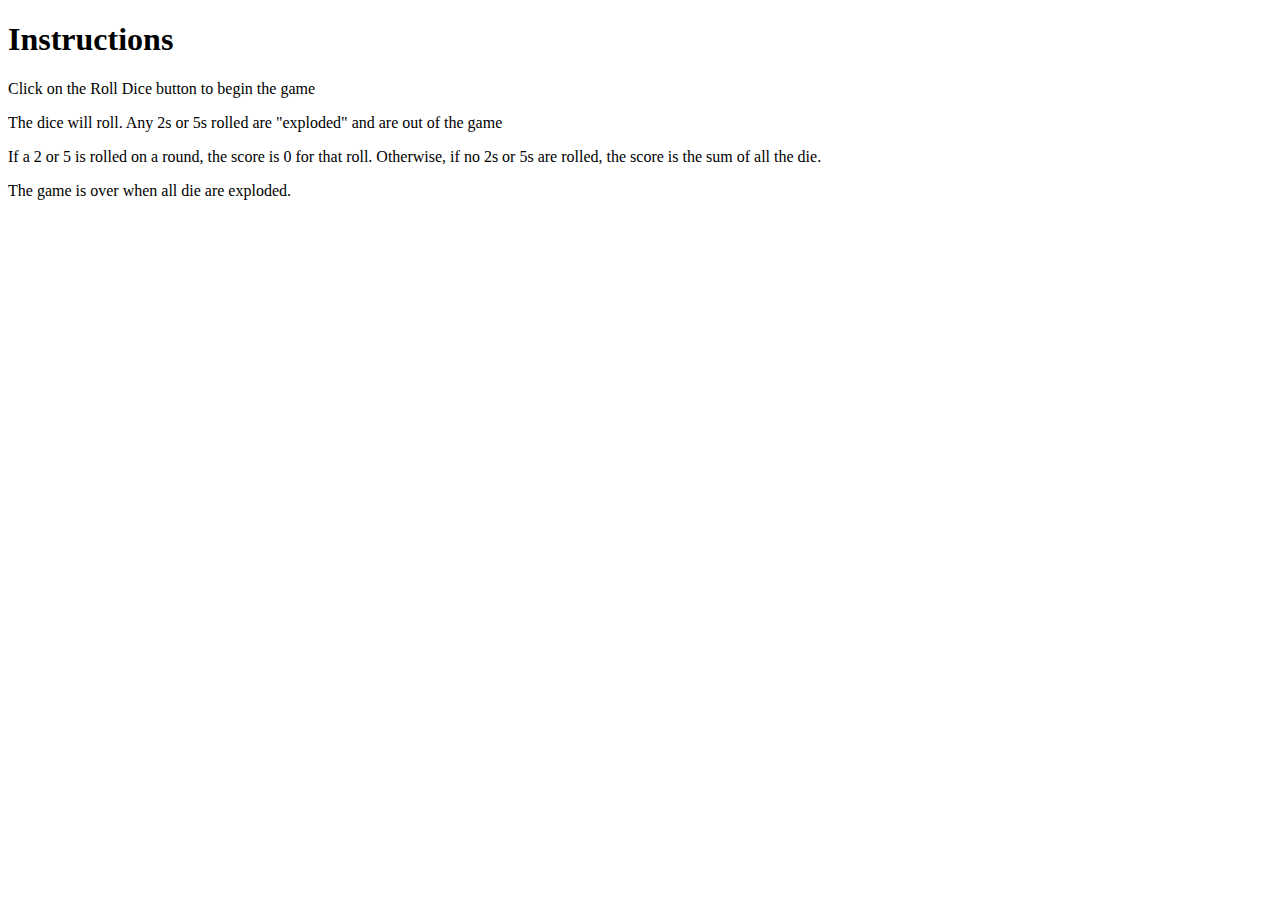
==== instructions.html @ ef737bfd "Added instructions page" ====
<!DOCTYPE html>
<html lang="en">
<head>
    <meta charset="UTF-8">
    <title>Game Instructions</title>
</head>
<body>
    <h1>Instructions</h1>
    <p>Click on the Roll Dice button to begin the game</p>
    <p>The dice will roll. Any 2s or 5s rolled are "exploded" and are out of the game</p>
    <p>If a 2 or 5 is rolled on a round, the score is 0 for that roll.
        Otherwise, if no 2s or 5s are rolled, the score is the sum of all the die.</p>
    <p>The game is over when all die are exploded.</p>

    <script defer src="https://code.jquery.com/jquery-3.6.0.js"
            integrity="sha256-H+K7U5CnXl1h5ywQfKtSj8PCmoN9aaq30gDh27Xc0jk=" crossorigin="anonymous"></script>
    <script defer src="code.js"></script>
</body>
</html>
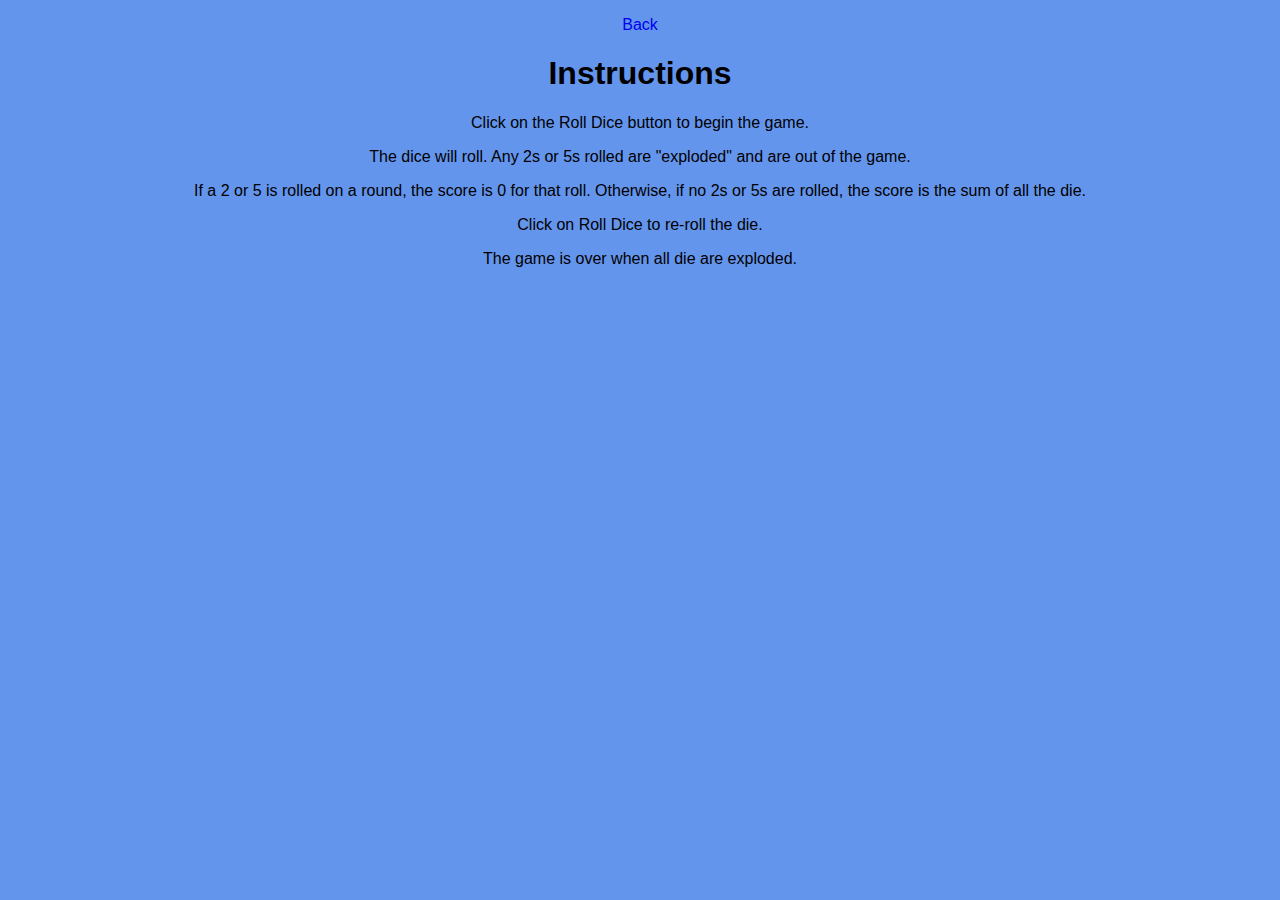
==== commit 7e0cabc8: "added css to instructions page" ====
--- a/instructions.html
+++ b/instructions.html
@@ -3,13 +3,16 @@
 <head>
     <meta charset="UTF-8">
     <title>Game Instructions</title>
+    <link rel="stylesheet" href="dice.css">
 </head>
 <body>
+    <p><a href="index.html">Back</a></p>
     <h1>Instructions</h1>
-    <p>Click on the Roll Dice button to begin the game</p>
-    <p>The dice will roll. Any 2s or 5s rolled are "exploded" and are out of the game</p>
+    <p>Click on the Roll Dice button to begin the game.</p>
+    <p>The dice will roll. Any 2s or 5s rolled are "exploded" and are out of the game.</p>
     <p>If a 2 or 5 is rolled on a round, the score is 0 for that roll.
         Otherwise, if no 2s or 5s are rolled, the score is the sum of all the die.</p>
+    <p>Click on Roll Dice to re-roll the die.</p>
     <p>The game is over when all die are exploded.</p>
 
     <script defer src="https://code.jquery.com/jquery-3.6.0.js"
--- a/dice.css
+++ b/dice.css
@@ -0,0 +1,35 @@
+body {
+    font-family: Arial;
+    text-align: center;
+    background-color: cornflowerblue;
+}
+
+button {
+    font-size: large;
+}
+
+table {
+    margin-left: auto;
+    margin-right: auto;
+}
+
+/* Set the dimensions of all table cells */
+td {
+    width: 75px;
+    height: 75px;
+    background-color: white;
+    color: black;
+    border: 3px solid black;
+    text-align: center;
+    font-size: xx-large;
+    font-weight: bold;
+}
+
+td.exploded {
+    background-color: black;
+    color: red;
+}
+
+a:link {
+    text-decoration: none;
+}